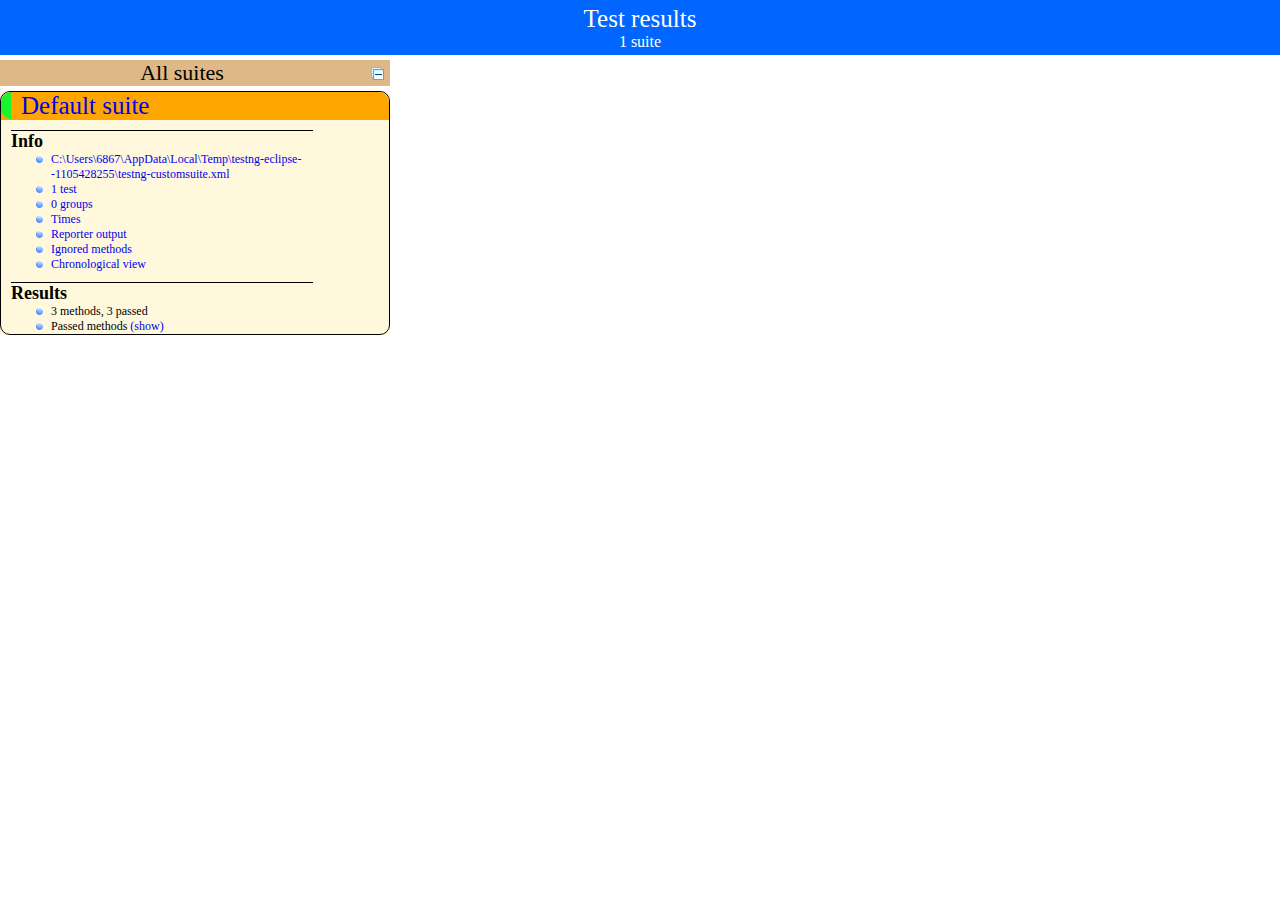
==== test-output/index.html @ 7e0bfd2e "First commit code" ====
<!DOCTYPE html>

<html>
  <head>
  <meta charset='utf-8'>
  <title>TestNG reports</title>

    <link type="text/css" href="testng-reports.css" rel="stylesheet" />
    <script type="text/javascript" src="jquery-1.7.1.min.js"></script>
    <script type="text/javascript" src="testng-reports.js"></script>
    <script type="text/javascript" src="https://www.google.com/jsapi"></script>
    <script type='text/javascript'>
      google.load('visualization', '1', {packages:['table']});
      google.setOnLoadCallback(drawTable);
      var suiteTableInitFunctions = new Array();
      var suiteTableData = new Array();
    </script>
    <!--
      <script type="text/javascript" src="jquery-ui/js/jquery-ui-1.8.16.custom.min.js"></script>
     -->
  </head>

  <body>
    <div class="top-banner-root">
      <span class="top-banner-title-font">Test results</span>
      <br/>
      <span class="top-banner-font-1">1 suite</span>
    </div> <!-- top-banner-root -->
    <div class="navigator-root">
      <div class="navigator-suite-header">
        <span>All suites</span>
        <a href="#" title="Collapse/expand all the suites" class="collapse-all-link">
          <img src="collapseall.gif" class="collapse-all-icon">
          </img> <!-- collapse-all-icon -->
        </a> <!-- collapse-all-link -->
      </div> <!-- navigator-suite-header -->
      <div class="suite">
        <div class="rounded-window">
          <div class="suite-header light-rounded-window-top">
            <a href="#" panel-name="suite-Default_suite" class="navigator-link">
              <span class="suite-name border-passed">Default suite</span>
            </a> <!-- navigator-link -->
          </div> <!-- suite-header light-rounded-window-top -->
          <div class="navigator-suite-content">
            <div class="suite-section-title">
              <span>Info</span>
            </div> <!-- suite-section-title -->
            <div class="suite-section-content">
              <ul>
                <li>
                  <a href="#" panel-name="test-xml-Default_suite" class="navigator-link ">
                    <span>C:\Users\6867\AppData\Local\Temp\testng-eclipse--1105428255\testng-customsuite.xml</span>
                  </a> <!-- navigator-link  -->
                </li>
                <li>
                  <a href="#" panel-name="testlist-Default_suite" class="navigator-link ">
                    <span class="test-stats">1 test</span>
                  </a> <!-- navigator-link  -->
                </li>
                <li>
                  <a href="#" panel-name="group-Default_suite" class="navigator-link ">
                    <span>0 groups</span>
                  </a> <!-- navigator-link  -->
                </li>
                <li>
                  <a href="#" panel-name="times-Default_suite" class="navigator-link ">
                    <span>Times</span>
                  </a> <!-- navigator-link  -->
                </li>
                <li>
                  <a href="#" panel-name="reporter-Default_suite" class="navigator-link ">
                    <span>Reporter output</span>
                  </a> <!-- navigator-link  -->
                </li>
                <li>
                  <a href="#" panel-name="ignored-methods-Default_suite" class="navigator-link ">
                    <span>Ignored methods</span>
                  </a> <!-- navigator-link  -->
                </li>
                <li>
                  <a href="#" panel-name="chronological-Default_suite" class="navigator-link ">
                    <span>Chronological view</span>
                  </a> <!-- navigator-link  -->
                </li>
              </ul>
            </div> <!-- suite-section-content -->
            <div class="result-section">
              <div class="suite-section-title">
                <span>Results</span>
              </div> <!-- suite-section-title -->
              <div class="suite-section-content">
                <ul>
                  <li>
                    <span class="method-stats">3 methods,   3 passed</span>
                  </li>
                  <li>
                    <span class="method-list-title passed">Passed methods</span>
                    <span class="show-or-hide-methods passed">
                      <a href="#" panel-name="suite-Default_suite" class="hide-methods passed suite-Default_suite"> (hide)</a> <!-- hide-methods passed suite-Default_suite -->
                      <a href="#" panel-name="suite-Default_suite" class="show-methods passed suite-Default_suite"> (show)</a> <!-- show-methods passed suite-Default_suite -->
                    </span>
                    <div class="method-list-content passed suite-Default_suite">
                      <span>
                        <img src="passed.png" width="3%"/>
                        <a href="#" panel-name="suite-Default_suite" title="com.qa.tests.LoginTest" class="method navigator-link" hash-for-method="initializeDriver">initializeDriver</a> <!-- method navigator-link -->
                      </span>
                      <br/>
                      <span>
                        <img src="passed.png" width="3%"/>
                        <a href="#" panel-name="suite-Default_suite" title="com.qa.tests.LoginTest" class="method navigator-link" hash-for-method="initializeDriver1">initializeDriver1</a> <!-- method navigator-link -->
                      </span>
                      <br/>
                      <span>
                        <img src="passed.png" width="3%"/>
                        <a href="#" panel-name="suite-Default_suite" title="com.qa.tests.LoginTest" class="method navigator-link" hash-for-method="initializeDriver2">initializeDriver2</a> <!-- method navigator-link -->
                      </span>
                      <br/>
                    </div> <!-- method-list-content passed suite-Default_suite -->
                  </li>
                </ul>
              </div> <!-- suite-section-content -->
            </div> <!-- result-section -->
          </div> <!-- navigator-suite-content -->
        </div> <!-- rounded-window -->
      </div> <!-- suite -->
    </div> <!-- navigator-root -->
    <div class="wrapper">
      <div class="main-panel-root">
        <div panel-name="suite-Default_suite" class="panel Default_suite">
          <div class="suite-Default_suite-class-passed">
            <div class="main-panel-header rounded-window-top">
              <img src="passed.png"/>
              <span class="class-name">com.qa.tests.LoginTest</span>
            </div> <!-- main-panel-header rounded-window-top -->
            <div class="main-panel-content rounded-window-bottom">
              <div class="method">
                <div class="method-content">
                  <a name="initializeDriver">
                  </a> <!-- initializeDriver -->
                  <span class="method-name">initializeDriver</span>
                </div> <!-- method-content -->
              </div> <!-- method -->
              <div class="method">
                <div class="method-content">
                  <a name="initializeDriver1">
                  </a> <!-- initializeDriver1 -->
                  <span class="method-name">initializeDriver1</span>
                </div> <!-- method-content -->
              </div> <!-- method -->
              <div class="method">
                <div class="method-content">
                  <a name="initializeDriver2">
                  </a> <!-- initializeDriver2 -->
                  <span class="method-name">initializeDriver2</span>
                </div> <!-- method-content -->
              </div> <!-- method -->
            </div> <!-- main-panel-content rounded-window-bottom -->
          </div> <!-- suite-Default_suite-class-passed -->
        </div> <!-- panel Default_suite -->
        <div panel-name="test-xml-Default_suite" class="panel">
          <div class="main-panel-header rounded-window-top">
            <span class="header-content">C:\Users\6867\AppData\Local\Temp\testng-eclipse--1105428255\testng-customsuite.xml</span>
          </div> <!-- main-panel-header rounded-window-top -->
          <div class="main-panel-content rounded-window-bottom">
            <pre>
&lt;?xml version=&quot;1.0&quot; encoding=&quot;UTF-8&quot;?&gt;
&lt;!DOCTYPE suite SYSTEM &quot;https://testng.org/testng-1.0.dtd&quot;&gt;
&lt;suite name=&quot;Default suite&quot; guice-stage=&quot;DEVELOPMENT&quot;&gt;
  &lt;test thread-count=&quot;5&quot; name=&quot;Default test&quot; verbose=&quot;2&quot;&gt;
    &lt;classes&gt;
      &lt;class name=&quot;com.qa.tests.LoginTest&quot;/&gt;
    &lt;/classes&gt;
  &lt;/test&gt; &lt;!-- Default test --&gt;
&lt;/suite&gt; &lt;!-- Default suite --&gt;
            </pre>
          </div> <!-- main-panel-content rounded-window-bottom -->
        </div> <!-- panel -->
        <div panel-name="testlist-Default_suite" class="panel">
          <div class="main-panel-header rounded-window-top">
            <span class="header-content">Tests for Default suite</span>
          </div> <!-- main-panel-header rounded-window-top -->
          <div class="main-panel-content rounded-window-bottom">
            <ul>
              <li>
                <span class="test-name">Default test (1 class)</span>
              </li>
            </ul>
          </div> <!-- main-panel-content rounded-window-bottom -->
        </div> <!-- panel -->
        <div panel-name="group-Default_suite" class="panel">
          <div class="main-panel-header rounded-window-top">
            <span class="header-content">Groups for Default suite</span>
          </div> <!-- main-panel-header rounded-window-top -->
          <div class="main-panel-content rounded-window-bottom">
          </div> <!-- main-panel-content rounded-window-bottom -->
        </div> <!-- panel -->
        <div panel-name="times-Default_suite" class="panel">
          <div class="main-panel-header rounded-window-top">
            <span class="header-content">Times for Default suite</span>
          </div> <!-- main-panel-header rounded-window-top -->
          <div class="main-panel-content rounded-window-bottom">
            <div class="times-div">
              <script type="text/javascript">
suiteTableInitFunctions.push('tableData_Default_suite');
function tableData_Default_suite() {
var data = new google.visualization.DataTable();
data.addColumn('number', 'Number');
data.addColumn('string', 'Method');
data.addColumn('string', 'Class');
data.addColumn('number', 'Time (ms)');
data.addRows(3);
data.setCell(0, 0, 0)
data.setCell(0, 1, 'initializeDriver')
data.setCell(0, 2, 'com.qa.tests.LoginTest')
data.setCell(0, 3, 22);
data.setCell(1, 0, 1)
data.setCell(1, 1, 'initializeDriver2')
data.setCell(1, 2, 'com.qa.tests.LoginTest')
data.setCell(1, 3, 7);
data.setCell(2, 0, 2)
data.setCell(2, 1, 'initializeDriver1')
data.setCell(2, 2, 'com.qa.tests.LoginTest')
data.setCell(2, 3, 3);
window.suiteTableData['Default_suite']= { tableData: data, tableDiv: 'times-div-Default_suite'}
return data;
}
              </script>
              <span class="suite-total-time">Total running time: 32 ms</span>
              <div id="times-div-Default_suite">
              </div> <!-- times-div-Default_suite -->
            </div> <!-- times-div -->
          </div> <!-- main-panel-content rounded-window-bottom -->
        </div> <!-- panel -->
        <div panel-name="reporter-Default_suite" class="panel">
          <div class="main-panel-header rounded-window-top">
            <span class="header-content">Reporter output for Default suite</span>
          </div> <!-- main-panel-header rounded-window-top -->
          <div class="main-panel-content rounded-window-bottom">
          </div> <!-- main-panel-content rounded-window-bottom -->
        </div> <!-- panel -->
        <div panel-name="ignored-methods-Default_suite" class="panel">
          <div class="main-panel-header rounded-window-top">
            <span class="header-content">0 ignored methods</span>
          </div> <!-- main-panel-header rounded-window-top -->
          <div class="main-panel-content rounded-window-bottom">
          </div> <!-- main-panel-content rounded-window-bottom -->
        </div> <!-- panel -->
        <div panel-name="chronological-Default_suite" class="panel">
          <div class="main-panel-header rounded-window-top">
            <span class="header-content">Methods in chronological order</span>
          </div> <!-- main-panel-header rounded-window-top -->
          <div class="main-panel-content rounded-window-bottom">
            <div class="chronological-class">
              <div class="chronological-class-name">com.qa.tests.LoginTest</div> <!-- chronological-class-name -->
              <div class="test-method">
                <span class="method-name">initializeDriver</span>
                <span class="method-start">0 ms</span>
              </div> <!-- test-method -->
              <div class="test-method">
                <span class="method-name">initializeDriver1</span>
                <span class="method-start">26 ms</span>
              </div> <!-- test-method -->
              <div class="test-method">
                <span class="method-name">initializeDriver2</span>
                <span class="method-start">37 ms</span>
              </div> <!-- test-method -->
          </div> <!-- main-panel-content rounded-window-bottom -->
        </div> <!-- panel -->
      </div> <!-- main-panel-root -->
    </div> <!-- wrapper -->
  </body>
</html>
---- test-output/testng-reports.css ----
body {
    margin: 0 0 5px 5px;
}

ul {
    margin: 0;
}

li {
    list-style-type: none;
}

a {
    text-decoration: none;
}

a:hover {
    text-decoration: underline;
}

.navigator-selected {
    background: #ffa500;
}

.wrapper {
    position: absolute;
    top: 60px;
    bottom: 0;
    left: 400px;
    right: 0;
    overflow: auto;
}

.navigator-root {
    position: absolute;
    top: 60px;
    bottom: 0;
    left: 0;
    width: 400px;
    overflow-y: auto;
}

.suite {
    margin: 0 10px 10px 0;
    background-color: #fff8dc;
}

.suite-name {
    padding-left: 10px;
    font-size: 25px;
    font-family: Times, sans-serif;
}

.main-panel-header {
    padding: 5px;
    background-color: #9FB4D9; /*afeeee*/;
    font-family: monospace;
    font-size: 18px;
}

.main-panel-content {
    padding: 5px;
    margin-bottom: 10px;
    background-color: #DEE8FC; /*d0ffff*/;
}

.rounded-window {
    border-radius: 10px;
    border-style: solid;
    border-width: 1px;
}

.rounded-window-top {
    border-top-right-radius: 10px 10px;
    border-top-left-radius: 10px 10px;
    border-style: solid;
    border-width: 1px;
    overflow: auto;
}

.light-rounded-window-top {
    border-top-right-radius: 10px 10px;
    border-top-left-radius: 10px 10px;
}

.rounded-window-bottom {
    border-style: solid;
    border-width: 0 1px 1px 1px;
    border-bottom-right-radius: 10px 10px;
    border-bottom-left-radius: 10px 10px;
    overflow: auto;
}

.method-name {
    font-size: 12px;
    font-family: monospace;
}

.method-content {
    border-style: solid;
    border-width: 0 0 1px 0;
    margin-bottom: 10px;
    padding-bottom: 5px;
    width: 80%;
}

.parameters {
    font-size: 14px;
    font-family: monospace;
}

.stack-trace {
    white-space: pre;
    font-family: monospace;
    font-size: 12px;
    font-weight: bold;
    margin-top: 0;
    margin-left: 20px;
}

.testng-xml {
    font-family: monospace;
}

.method-list-content {
    margin-left: 10px;
}

.navigator-suite-content {
    margin-left: 10px;
    font: 12px 'Lucida Grande';
}

.suite-section-title {
    margin-top: 10px;
    width: 80%;
    border-style: solid;
    border-width: 1px 0 0 0;
    font-family: Times, sans-serif;
    font-size: 18px;
    font-weight: bold;
}

.suite-section-content {
    list-style-image: url(bullet_point.png);
}

.top-banner-root {
    position: absolute;
    top: 0;
    height: 45px;
    left: 0;
    right: 0;
    padding: 5px;
    margin: 0 0 5px 0;
    background-color: #0066ff;
    font-family: Times, sans-serif;
    color: #fff;
    text-align: center;
}

.top-banner-title-font {
    font-size: 25px;
}

.test-name {
    font-family: 'Lucida Grande', sans-serif;
    font-size: 16px;
}

.suite-icon {
    padding: 5px;
    float: right;
    height: 20px;
}

.test-group {
    font: 20px 'Lucida Grande';
    margin: 5px 5px 10px 5px;
    border-width: 0 0 1px 0;
    border-style: solid;
    padding: 5px;
}

.test-group-name {
    font-weight: bold;
}

.method-in-group {
    font-size: 16px;
    margin-left: 80px;
}

table.google-visualization-table-table {
    width: 100%;
}

.reporter-method-name {
    font-size: 14px;
    font-family: monospace;
}

.reporter-method-output-div {
    padding: 5px;
    margin: 0 0 5px 20px;
    font-size: 12px;
    font-family: monospace;
    border-width: 0 0 0 1px;
    border-style: solid;
}

.ignored-class-div {
    font-size: 14px;
    font-family: monospace;
}

.ignored-methods-div {
    padding: 5px;
    margin: 0 0 5px 20px;
    font-size: 12px;
    font-family: monospace;
    border-width: 0 0 0 1px;
    border-style: solid;
}

.border-failed {
    border-top-left-radius: 10px 10px;
    border-bottom-left-radius: 10px 10px;
    border-style: solid;
    border-width: 0 0 0 10px;
    border-color: #f00;
}

.border-skipped {
    border-top-left-radius: 10px 10px;
    border-bottom-left-radius: 10px 10px;
    border-style: solid;
    border-width: 0 0 0 10px;
    border-color: #edc600;
}

.border-passed {
    border-top-left-radius: 10px 10px;
    border-bottom-left-radius: 10px 10px;
    border-style: solid;
    border-width: 0 0 0 10px;
    border-color: #19f52d;
}

.times-div {
    text-align: center;
    padding: 5px;
}

.suite-total-time {
    font: 16px 'Lucida Grande';
}

.configuration-suite {
    margin-left: 20px;
}

.configuration-test {
    margin-left: 40px;
}

.configuration-class {
    margin-left: 60px;
}

.configuration-method {
    margin-left: 80px;
}

.test-method {
    margin-left: 100px;
}

.chronological-class {
    background-color: skyblue;
    border-style: solid;
    border-width: 0 0 1px 1px;
}

.method-start {
    float: right;
}

.chronological-class-name {
    padding: 0 0 0 5px;
    color: #008;
}

.after, .before, .test-method {
    font-family: monospace;
    font-size: 14px;
}

.navigator-suite-header {
    font-size: 22px;
    margin: 0 10px 5px 0;
    background-color: #deb887;
    text-align: center;
}

.collapse-all-icon {
    padding: 5px;
    float: right;
}
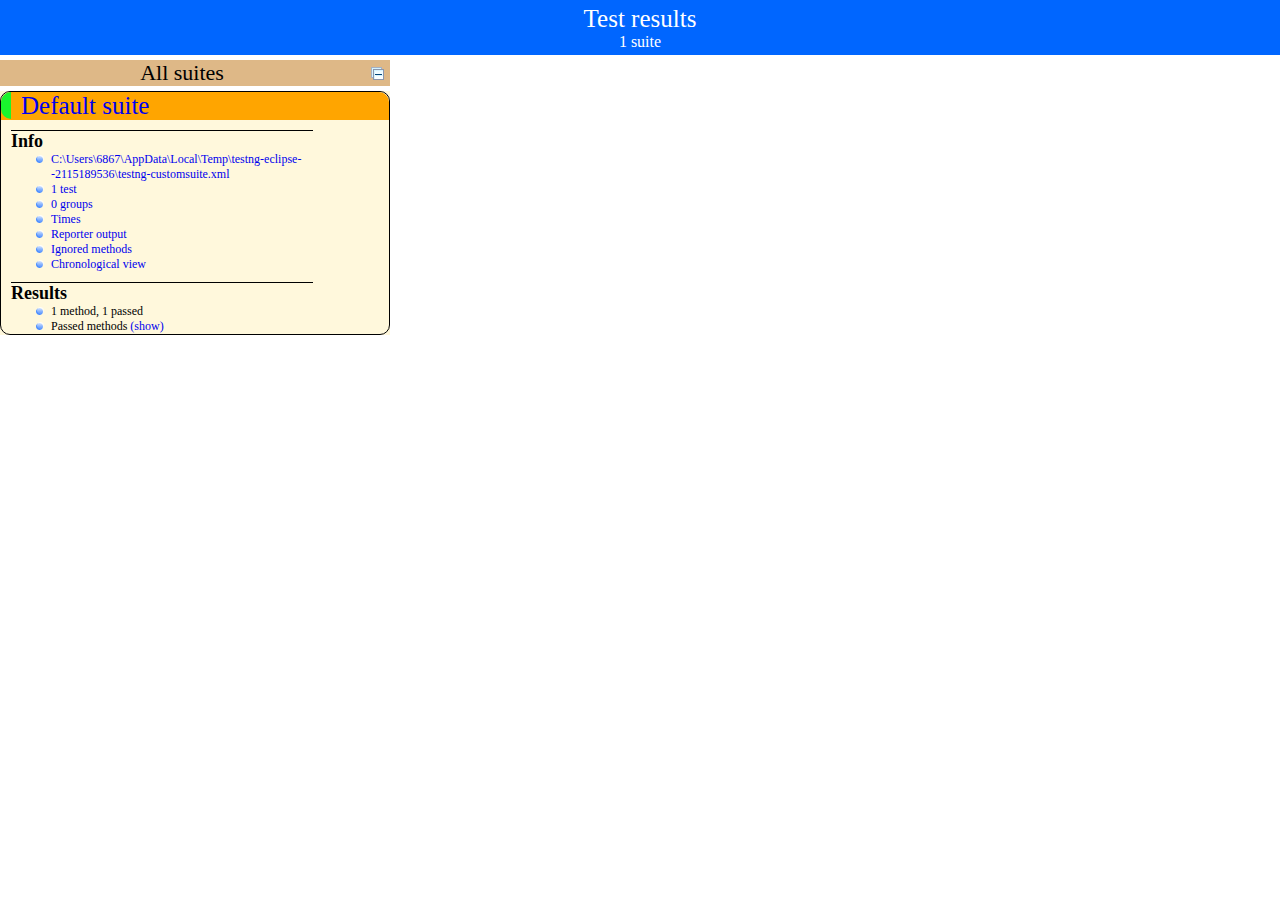
==== commit 4d53e74a: "added static import and optional argument" ====
--- a/test-output/index.html
+++ b/test-output/index.html
@@ -49,7 +49,7 @@
               <ul>
                 <li>
                   <a href="#" panel-name="test-xml-Default_suite" class="navigator-link ">
-                    <span>C:\Users\6867\AppData\Local\Temp\testng-eclipse--1105428255\testng-customsuite.xml</span>
+                    <span>C:\Users\6867\AppData\Local\Temp\testng-eclipse--2115189536\testng-customsuite.xml</span>
                   </a> <!-- navigator-link  -->
                 </li>
                 <li>
@@ -91,7 +91,7 @@
               <div class="suite-section-content">
                 <ul>
                   <li>
-                    <span class="method-stats">3 methods,   3 passed</span>
+                    <span class="method-stats">1 method,   1 passed</span>
                   </li>
                   <li>
                     <span class="method-list-title passed">Passed methods</span>
@@ -102,17 +102,7 @@
                     <div class="method-list-content passed suite-Default_suite">
                       <span>
                         <img src="passed.png" width="3%"/>
-                        <a href="#" panel-name="suite-Default_suite" title="com.qa.tests.LoginTest" class="method navigator-link" hash-for-method="initializeDriver">initializeDriver</a> <!-- method navigator-link -->
-                      </span>
-                      <br/>
-                      <span>
-                        <img src="passed.png" width="3%"/>
-                        <a href="#" panel-name="suite-Default_suite" title="com.qa.tests.LoginTest" class="method navigator-link" hash-for-method="initializeDriver1">initializeDriver1</a> <!-- method navigator-link -->
-                      </span>
-                      <br/>
-                      <span>
-                        <img src="passed.png" width="3%"/>
-                        <a href="#" panel-name="suite-Default_suite" title="com.qa.tests.LoginTest" class="method navigator-link" hash-for-method="initializeDriver2">initializeDriver2</a> <!-- method navigator-link -->
+                        <a href="#" panel-name="suite-Default_suite" title="com.qa.tests.WebDriverTest" class="method navigator-link" hash-for-method="wdTest">wdTest</a> <!-- method navigator-link -->
                       </span>
                       <br/>
                     </div> <!-- method-list-content passed suite-Default_suite -->
@@ -130,28 +120,14 @@
           <div class="suite-Default_suite-class-passed">
             <div class="main-panel-header rounded-window-top">
               <img src="passed.png"/>
-              <span class="class-name">com.qa.tests.LoginTest</span>
+              <span class="class-name">com.qa.tests.WebDriverTest</span>
             </div> <!-- main-panel-header rounded-window-top -->
             <div class="main-panel-content rounded-window-bottom">
               <div class="method">
                 <div class="method-content">
-                  <a name="initializeDriver">
-                  </a> <!-- initializeDriver -->
-                  <span class="method-name">initializeDriver</span>
-                </div> <!-- method-content -->
-              </div> <!-- method -->
-              <div class="method">
-                <div class="method-content">
-                  <a name="initializeDriver1">
-                  </a> <!-- initializeDriver1 -->
-                  <span class="method-name">initializeDriver1</span>
-                </div> <!-- method-content -->
-              </div> <!-- method -->
-              <div class="method">
-                <div class="method-content">
-                  <a name="initializeDriver2">
-                  </a> <!-- initializeDriver2 -->
-                  <span class="method-name">initializeDriver2</span>
+                  <a name="wdTest">
+                  </a> <!-- wdTest -->
+                  <span class="method-name">wdTest</span>
                 </div> <!-- method-content -->
               </div> <!-- method -->
             </div> <!-- main-panel-content rounded-window-bottom -->
@@ -159,7 +135,7 @@
         </div> <!-- panel Default_suite -->
         <div panel-name="test-xml-Default_suite" class="panel">
           <div class="main-panel-header rounded-window-top">
-            <span class="header-content">C:\Users\6867\AppData\Local\Temp\testng-eclipse--1105428255\testng-customsuite.xml</span>
+            <span class="header-content">C:\Users\6867\AppData\Local\Temp\testng-eclipse--2115189536\testng-customsuite.xml</span>
           </div> <!-- main-panel-header rounded-window-top -->
           <div class="main-panel-content rounded-window-bottom">
             <pre>
@@ -168,7 +144,7 @@
 &lt;suite name=&quot;Default suite&quot; guice-stage=&quot;DEVELOPMENT&quot;&gt;
   &lt;test thread-count=&quot;5&quot; name=&quot;Default test&quot; verbose=&quot;2&quot;&gt;
     &lt;classes&gt;
-      &lt;class name=&quot;com.qa.tests.LoginTest&quot;/&gt;
+      &lt;class name=&quot;com.qa.tests.WebDriverTest&quot;/&gt;
     &lt;/classes&gt;
   &lt;/test&gt; &lt;!-- Default test --&gt;
 &lt;/suite&gt; &lt;!-- Default suite --&gt;
@@ -208,24 +184,16 @@
 data.addColumn('string', 'Method');
 data.addColumn('string', 'Class');
 data.addColumn('number', 'Time (ms)');
-data.addRows(3);
+data.addRows(1);
 data.setCell(0, 0, 0)
-data.setCell(0, 1, 'initializeDriver')
-data.setCell(0, 2, 'com.qa.tests.LoginTest')
-data.setCell(0, 3, 22);
-data.setCell(1, 0, 1)
-data.setCell(1, 1, 'initializeDriver2')
-data.setCell(1, 2, 'com.qa.tests.LoginTest')
-data.setCell(1, 3, 7);
-data.setCell(2, 0, 2)
-data.setCell(2, 1, 'initializeDriver1')
-data.setCell(2, 2, 'com.qa.tests.LoginTest')
-data.setCell(2, 3, 3);
+data.setCell(0, 1, 'wdTest')
+data.setCell(0, 2, 'com.qa.tests.WebDriverTest')
+data.setCell(0, 3, 16162);
 window.suiteTableData['Default_suite']= { tableData: data, tableDiv: 'times-div-Default_suite'}
 return data;
 }
               </script>
-              <span class="suite-total-time">Total running time: 32 ms</span>
+              <span class="suite-total-time">Total running time: 16 seconds</span>
               <div id="times-div-Default_suite">
               </div> <!-- times-div-Default_suite -->
             </div> <!-- times-div -->
@@ -251,19 +219,15 @@
           </div> <!-- main-panel-header rounded-window-top -->
           <div class="main-panel-content rounded-window-bottom">
             <div class="chronological-class">
-              <div class="chronological-class-name">com.qa.tests.LoginTest</div> <!-- chronological-class-name -->
+              <div class="chronological-class-name">com.qa.tests.WebDriverTest</div> <!-- chronological-class-name -->
               <div class="test-method">
-                <span class="method-name">initializeDriver</span>
+                <span class="method-name">wdTest</span>
                 <span class="method-start">0 ms</span>
               </div> <!-- test-method -->
-              <div class="test-method">
-                <span class="method-name">initializeDriver1</span>
-                <span class="method-start">26 ms</span>
-              </div> <!-- test-method -->
-              <div class="test-method">
-                <span class="method-name">initializeDriver2</span>
-                <span class="method-start">37 ms</span>
-              </div> <!-- test-method -->
+              <div class="configuration-method after">
+                <span class="method-name">tearDown</span>
+                <span class="method-start">16169 ms</span>
+              </div> <!-- configuration-method after -->
           </div> <!-- main-panel-content rounded-window-bottom -->
         </div> <!-- panel -->
       </div> <!-- main-panel-root -->
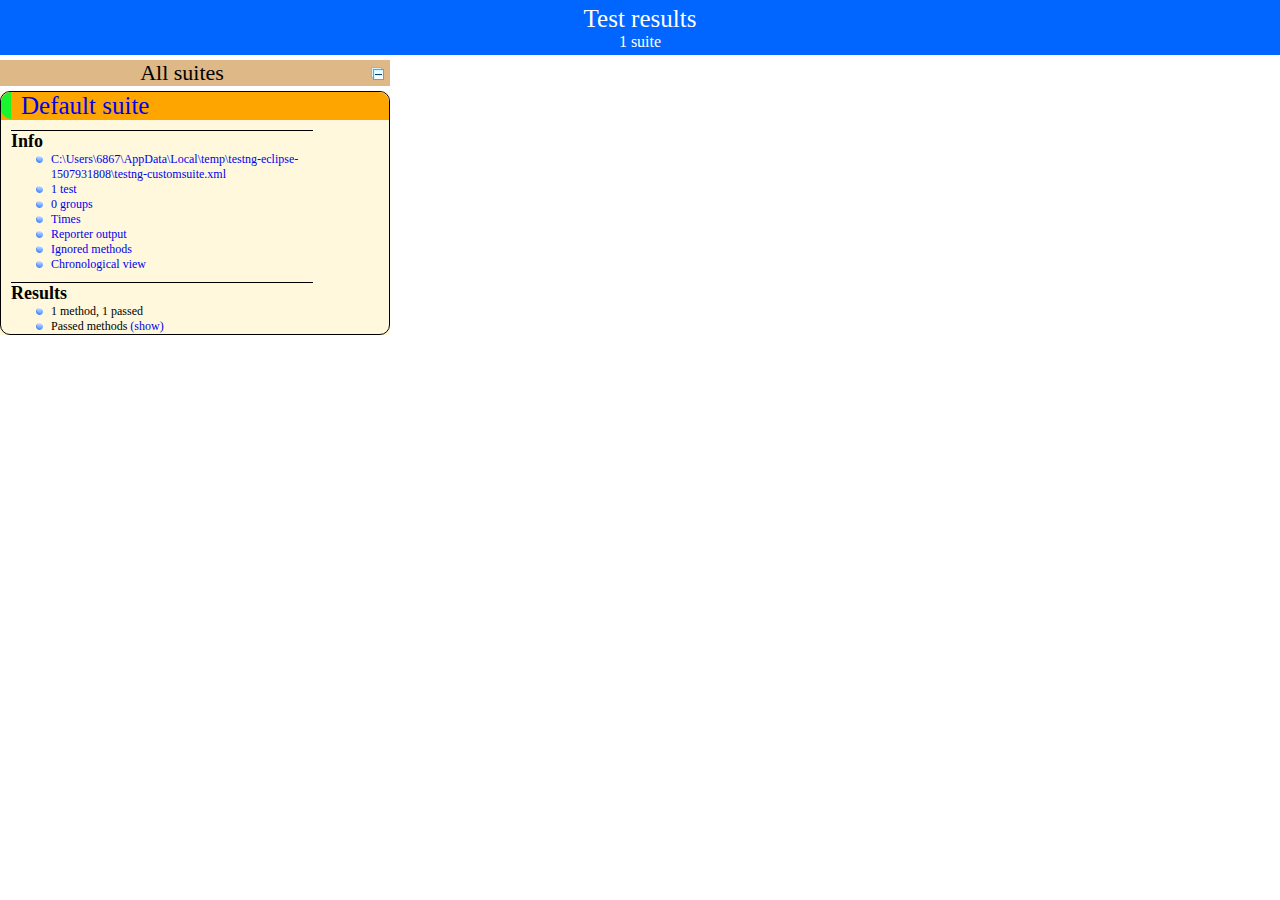
==== commit 3d453953: "new programs added" ====
--- a/test-output/index.html
+++ b/test-output/index.html
@@ -49,7 +49,7 @@
               <ul>
                 <li>
                   <a href="#" panel-name="test-xml-Default_suite" class="navigator-link ">
-                    <span>C:\Users\6867\AppData\Local\Temp\testng-eclipse--2115189536\testng-customsuite.xml</span>
+                    <span>C:\Users\6867\AppData\Local\temp\testng-eclipse-1507931808\testng-customsuite.xml</span>
                   </a> <!-- navigator-link  -->
                 </li>
                 <li>
@@ -102,7 +102,7 @@
                     <div class="method-list-content passed suite-Default_suite">
                       <span>
                         <img src="passed.png" width="3%"/>
-                        <a href="#" panel-name="suite-Default_suite" title="com.qa.tests.WebDriverTest" class="method navigator-link" hash-for-method="wdTest">wdTest</a> <!-- method navigator-link -->
+                        <a href="#" panel-name="suite-Default_suite" title="com.qa.random.PrintMissingValues" class="method navigator-link" hash-for-method="missingValues">missingValues</a> <!-- method navigator-link -->
                       </span>
                       <br/>
                     </div> <!-- method-list-content passed suite-Default_suite -->
@@ -120,14 +120,14 @@
           <div class="suite-Default_suite-class-passed">
             <div class="main-panel-header rounded-window-top">
               <img src="passed.png"/>
-              <span class="class-name">com.qa.tests.WebDriverTest</span>
+              <span class="class-name">com.qa.random.PrintMissingValues</span>
             </div> <!-- main-panel-header rounded-window-top -->
             <div class="main-panel-content rounded-window-bottom">
               <div class="method">
                 <div class="method-content">
-                  <a name="wdTest">
-                  </a> <!-- wdTest -->
-                  <span class="method-name">wdTest</span>
+                  <a name="missingValues">
+                  </a> <!-- missingValues -->
+                  <span class="method-name">missingValues</span>
                 </div> <!-- method-content -->
               </div> <!-- method -->
             </div> <!-- main-panel-content rounded-window-bottom -->
@@ -135,7 +135,7 @@
         </div> <!-- panel Default_suite -->
         <div panel-name="test-xml-Default_suite" class="panel">
           <div class="main-panel-header rounded-window-top">
-            <span class="header-content">C:\Users\6867\AppData\Local\Temp\testng-eclipse--2115189536\testng-customsuite.xml</span>
+            <span class="header-content">C:\Users\6867\AppData\Local\temp\testng-eclipse-1507931808\testng-customsuite.xml</span>
           </div> <!-- main-panel-header rounded-window-top -->
           <div class="main-panel-content rounded-window-bottom">
             <pre>
@@ -144,7 +144,7 @@
 &lt;suite name=&quot;Default suite&quot; guice-stage=&quot;DEVELOPMENT&quot;&gt;
   &lt;test thread-count=&quot;5&quot; name=&quot;Default test&quot; verbose=&quot;2&quot;&gt;
     &lt;classes&gt;
-      &lt;class name=&quot;com.qa.tests.WebDriverTest&quot;/&gt;
+      &lt;class name=&quot;com.qa.random.PrintMissingValues&quot;/&gt;
     &lt;/classes&gt;
   &lt;/test&gt; &lt;!-- Default test --&gt;
 &lt;/suite&gt; &lt;!-- Default suite --&gt;
@@ -186,14 +186,14 @@
 data.addColumn('number', 'Time (ms)');
 data.addRows(1);
 data.setCell(0, 0, 0)
-data.setCell(0, 1, 'wdTest')
-data.setCell(0, 2, 'com.qa.tests.WebDriverTest')
-data.setCell(0, 3, 16162);
+data.setCell(0, 1, 'missingValues')
+data.setCell(0, 2, 'com.qa.random.PrintMissingValues')
+data.setCell(0, 3, 16);
 window.suiteTableData['Default_suite']= { tableData: data, tableDiv: 'times-div-Default_suite'}
 return data;
 }
               </script>
-              <span class="suite-total-time">Total running time: 16 seconds</span>
+              <span class="suite-total-time">Total running time: 16 ms</span>
               <div id="times-div-Default_suite">
               </div> <!-- times-div-Default_suite -->
             </div> <!-- times-div -->
@@ -219,15 +219,11 @@
           </div> <!-- main-panel-header rounded-window-top -->
           <div class="main-panel-content rounded-window-bottom">
             <div class="chronological-class">
-              <div class="chronological-class-name">com.qa.tests.WebDriverTest</div> <!-- chronological-class-name -->
+              <div class="chronological-class-name">com.qa.random.PrintMissingValues</div> <!-- chronological-class-name -->
               <div class="test-method">
-                <span class="method-name">wdTest</span>
+                <span class="method-name">missingValues</span>
                 <span class="method-start">0 ms</span>
               </div> <!-- test-method -->
-              <div class="configuration-method after">
-                <span class="method-name">tearDown</span>
-                <span class="method-start">16169 ms</span>
-              </div> <!-- configuration-method after -->
           </div> <!-- main-panel-content rounded-window-bottom -->
         </div> <!-- panel -->
       </div> <!-- main-panel-root -->
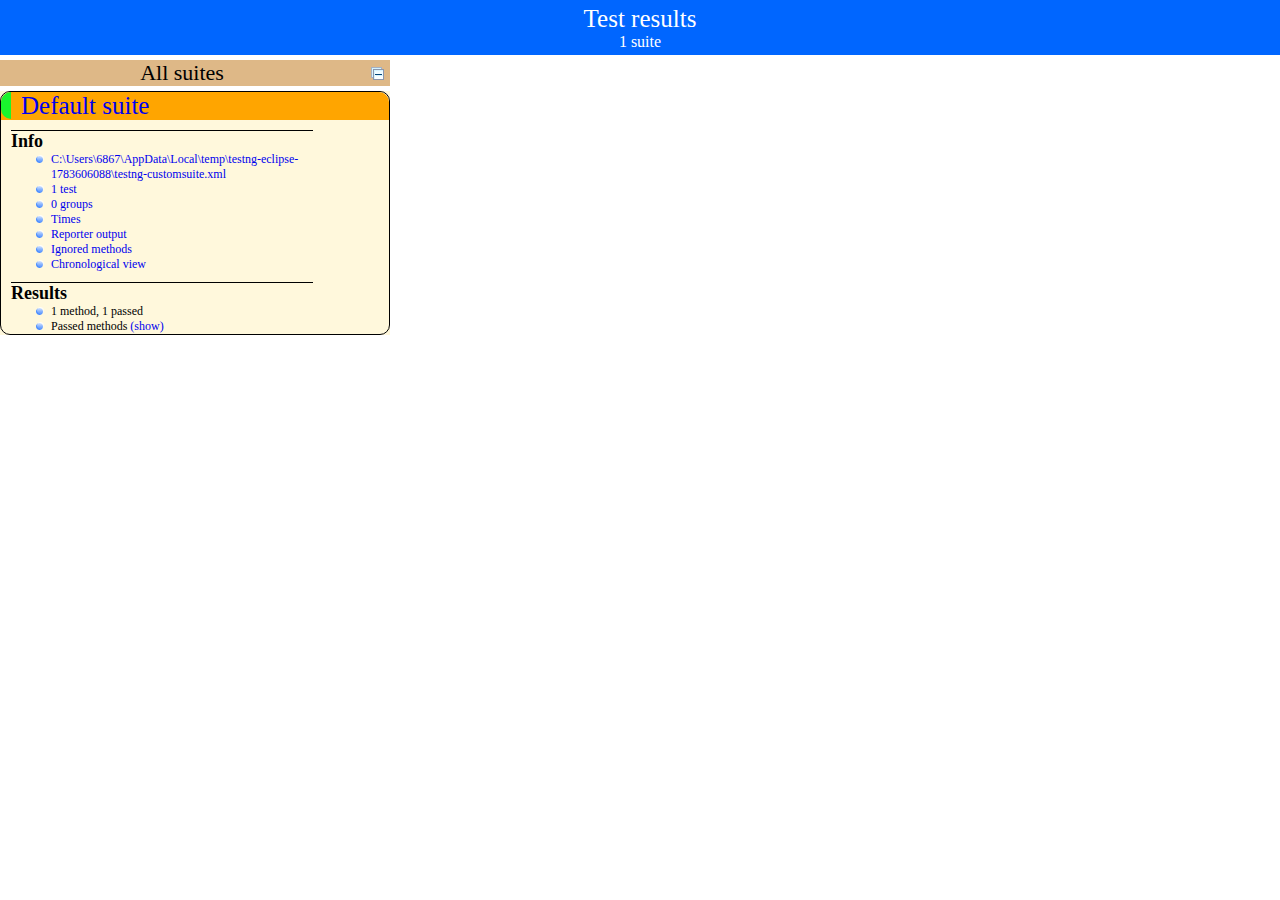
==== commit 01966a62: "added classes" ====
--- a/test-output/index.html
+++ b/test-output/index.html
@@ -49,7 +49,7 @@
               <ul>
                 <li>
                   <a href="#" panel-name="test-xml-Default_suite" class="navigator-link ">
-                    <span>C:\Users\6867\AppData\Local\temp\testng-eclipse-1507931808\testng-customsuite.xml</span>
+                    <span>C:\Users\6867\AppData\Local\temp\testng-eclipse-1783606088\testng-customsuite.xml</span>
                   </a> <!-- navigator-link  -->
                 </li>
                 <li>
@@ -102,7 +102,7 @@
                     <div class="method-list-content passed suite-Default_suite">
                       <span>
                         <img src="passed.png" width="3%"/>
-                        <a href="#" panel-name="suite-Default_suite" title="com.qa.random.PrintMissingValues" class="method navigator-link" hash-for-method="missingValues">missingValues</a> <!-- method navigator-link -->
+                        <a href="#" panel-name="suite-Default_suite" title="com.qa.random.TestNGAnnotationSequence" class="method navigator-link" hash-for-method="test">test</a> <!-- method navigator-link -->
                       </span>
                       <br/>
                     </div> <!-- method-list-content passed suite-Default_suite -->
@@ -120,14 +120,14 @@
           <div class="suite-Default_suite-class-passed">
             <div class="main-panel-header rounded-window-top">
               <img src="passed.png"/>
-              <span class="class-name">com.qa.random.PrintMissingValues</span>
+              <span class="class-name">com.qa.random.TestNGAnnotationSequence</span>
             </div> <!-- main-panel-header rounded-window-top -->
             <div class="main-panel-content rounded-window-bottom">
               <div class="method">
                 <div class="method-content">
-                  <a name="missingValues">
-                  </a> <!-- missingValues -->
-                  <span class="method-name">missingValues</span>
+                  <a name="test">
+                  </a> <!-- test -->
+                  <span class="method-name">test</span>
                 </div> <!-- method-content -->
               </div> <!-- method -->
             </div> <!-- main-panel-content rounded-window-bottom -->
@@ -135,7 +135,7 @@
         </div> <!-- panel Default_suite -->
         <div panel-name="test-xml-Default_suite" class="panel">
           <div class="main-panel-header rounded-window-top">
-            <span class="header-content">C:\Users\6867\AppData\Local\temp\testng-eclipse-1507931808\testng-customsuite.xml</span>
+            <span class="header-content">C:\Users\6867\AppData\Local\temp\testng-eclipse-1783606088\testng-customsuite.xml</span>
           </div> <!-- main-panel-header rounded-window-top -->
           <div class="main-panel-content rounded-window-bottom">
             <pre>
@@ -144,7 +144,7 @@
 &lt;suite name=&quot;Default suite&quot; guice-stage=&quot;DEVELOPMENT&quot;&gt;
   &lt;test thread-count=&quot;5&quot; name=&quot;Default test&quot; verbose=&quot;2&quot;&gt;
     &lt;classes&gt;
-      &lt;class name=&quot;com.qa.random.PrintMissingValues&quot;/&gt;
+      &lt;class name=&quot;com.qa.random.TestNGAnnotationSequence&quot;/&gt;
     &lt;/classes&gt;
   &lt;/test&gt; &lt;!-- Default test --&gt;
 &lt;/suite&gt; &lt;!-- Default suite --&gt;
@@ -186,14 +186,14 @@
 data.addColumn('number', 'Time (ms)');
 data.addRows(1);
 data.setCell(0, 0, 0)
-data.setCell(0, 1, 'missingValues')
-data.setCell(0, 2, 'com.qa.random.PrintMissingValues')
-data.setCell(0, 3, 16);
+data.setCell(0, 1, 'test')
+data.setCell(0, 2, 'com.qa.random.TestNGAnnotationSequence')
+data.setCell(0, 3, 20);
 window.suiteTableData['Default_suite']= { tableData: data, tableDiv: 'times-div-Default_suite'}
 return data;
 }
               </script>
-              <span class="suite-total-time">Total running time: 16 ms</span>
+              <span class="suite-total-time">Total running time: 20 ms</span>
               <div id="times-div-Default_suite">
               </div> <!-- times-div-Default_suite -->
             </div> <!-- times-div -->
@@ -219,11 +219,43 @@
           </div> <!-- main-panel-header rounded-window-top -->
           <div class="main-panel-content rounded-window-bottom">
             <div class="chronological-class">
-              <div class="chronological-class-name">com.qa.random.PrintMissingValues</div> <!-- chronological-class-name -->
+              <div class="chronological-class-name">com.qa.random.TestNGAnnotationSequence</div> <!-- chronological-class-name -->
+              <div class="configuration-suite before">
+                <span class="method-name">beforeSuite</span>
+                <span class="method-start">0 ms</span>
+              </div> <!-- configuration-suite before -->
+              <div class="configuration-test before">
+                <span class="method-name">beforeTest</span>
+                <span class="method-start">45 ms</span>
+              </div> <!-- configuration-test before -->
+              <div class="configuration-class before">
+                <span class="method-name">beforeClass</span>
+                <span class="method-start">66 ms</span>
+              </div> <!-- configuration-class before -->
+              <div class="configuration-method before">
+                <span class="method-name">beforeMethod</span>
+                <span class="method-start">95 ms</span>
+              </div> <!-- configuration-method before -->
               <div class="test-method">
-                <span class="method-name">missingValues</span>
-                <span class="method-start">0 ms</span>
+                <span class="method-name">test</span>
+                <span class="method-start">97 ms</span>
               </div> <!-- test-method -->
+              <div class="configuration-method after">
+                <span class="method-name">AftereMethod</span>
+                <span class="method-start">125 ms</span>
+              </div> <!-- configuration-method after -->
+              <div class="configuration-class after">
+                <span class="method-name">AftereClass</span>
+                <span class="method-start">130 ms</span>
+              </div> <!-- configuration-class after -->
+              <div class="configuration-test after">
+                <span class="method-name">AftereTest</span>
+                <span class="method-start">136 ms</span>
+              </div> <!-- configuration-test after -->
+              <div class="configuration-suite after">
+                <span class="method-name">bAftereSuite</span>
+                <span class="method-start">389 ms</span>
+              </div> <!-- configuration-suite after -->
           </div> <!-- main-panel-content rounded-window-bottom -->
         </div> <!-- panel -->
       </div> <!-- main-panel-root -->
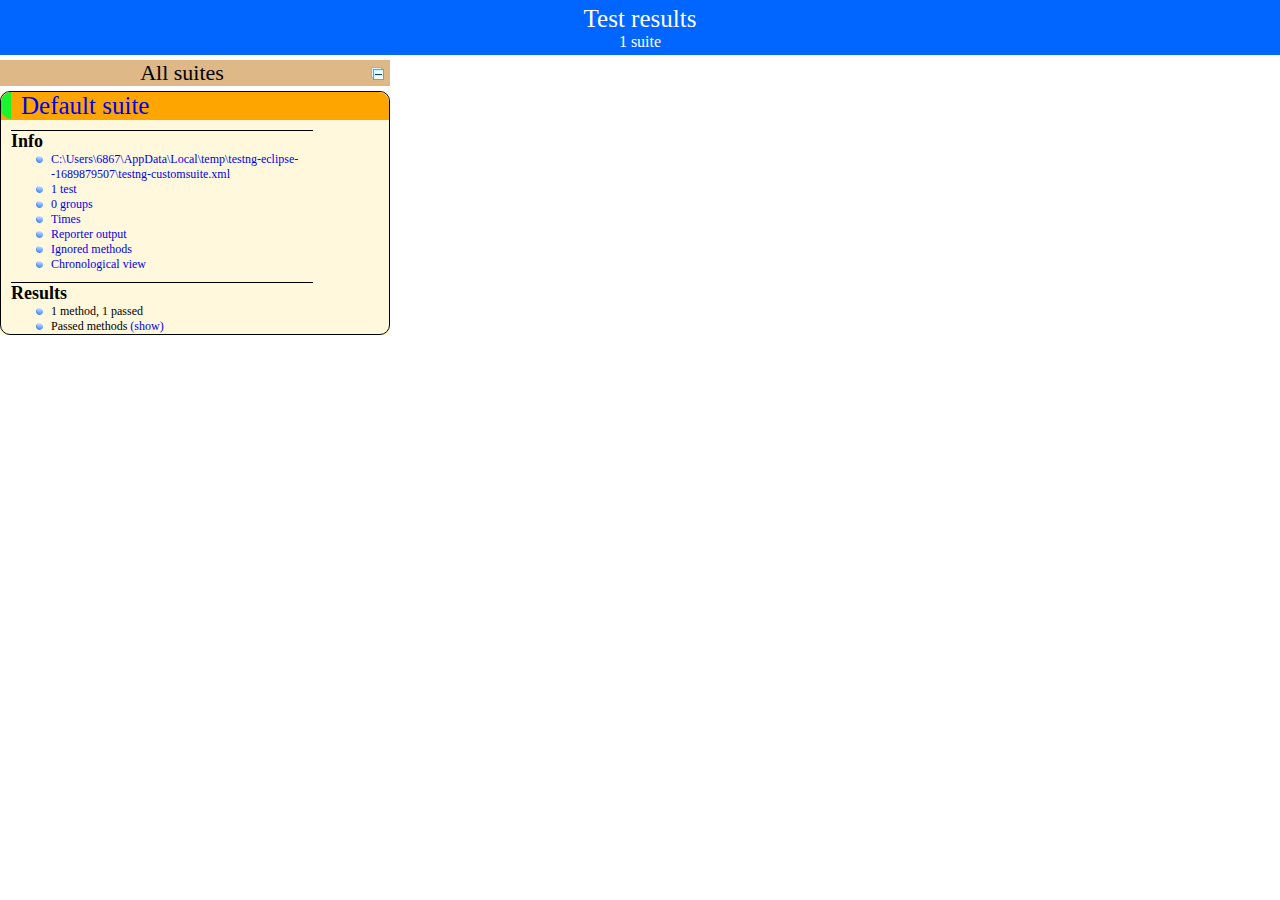
==== commit fac9289b: "added code for String manipulation and other random classes code" ====
--- a/test-output/index.html
+++ b/test-output/index.html
@@ -49,7 +49,7 @@
               <ul>
                 <li>
                   <a href="#" panel-name="test-xml-Default_suite" class="navigator-link ">
-                    <span>C:\Users\6867\AppData\Local\temp\testng-eclipse-1783606088\testng-customsuite.xml</span>
+                    <span>C:\Users\6867\AppData\Local\temp\testng-eclipse--1689879507\testng-customsuite.xml</span>
                   </a> <!-- navigator-link  -->
                 </li>
                 <li>
@@ -102,7 +102,7 @@
                     <div class="method-list-content passed suite-Default_suite">
                       <span>
                         <img src="passed.png" width="3%"/>
-                        <a href="#" panel-name="suite-Default_suite" title="com.qa.random.TestNGAnnotationSequence" class="method navigator-link" hash-for-method="test">test</a> <!-- method navigator-link -->
+                        <a href="#" panel-name="suite-Default_suite" title="com.qa.random.CheckKeysPressINSelenium" class="method navigator-link" hash-for-method="checkKeyPress">checkKeyPress</a> <!-- method navigator-link -->
                       </span>
                       <br/>
                     </div> <!-- method-list-content passed suite-Default_suite -->
@@ -120,14 +120,14 @@
           <div class="suite-Default_suite-class-passed">
             <div class="main-panel-header rounded-window-top">
               <img src="passed.png"/>
-              <span class="class-name">com.qa.random.TestNGAnnotationSequence</span>
+              <span class="class-name">com.qa.random.CheckKeysPressINSelenium</span>
             </div> <!-- main-panel-header rounded-window-top -->
             <div class="main-panel-content rounded-window-bottom">
               <div class="method">
                 <div class="method-content">
-                  <a name="test">
-                  </a> <!-- test -->
-                  <span class="method-name">test</span>
+                  <a name="checkKeyPress">
+                  </a> <!-- checkKeyPress -->
+                  <span class="method-name">checkKeyPress</span>
                 </div> <!-- method-content -->
               </div> <!-- method -->
             </div> <!-- main-panel-content rounded-window-bottom -->
@@ -135,7 +135,7 @@
         </div> <!-- panel Default_suite -->
         <div panel-name="test-xml-Default_suite" class="panel">
           <div class="main-panel-header rounded-window-top">
-            <span class="header-content">C:\Users\6867\AppData\Local\temp\testng-eclipse-1783606088\testng-customsuite.xml</span>
+            <span class="header-content">C:\Users\6867\AppData\Local\temp\testng-eclipse--1689879507\testng-customsuite.xml</span>
           </div> <!-- main-panel-header rounded-window-top -->
           <div class="main-panel-content rounded-window-bottom">
             <pre>
@@ -144,7 +144,7 @@
 &lt;suite name=&quot;Default suite&quot; guice-stage=&quot;DEVELOPMENT&quot;&gt;
   &lt;test thread-count=&quot;5&quot; name=&quot;Default test&quot; verbose=&quot;2&quot;&gt;
     &lt;classes&gt;
-      &lt;class name=&quot;com.qa.random.TestNGAnnotationSequence&quot;/&gt;
+      &lt;class name=&quot;com.qa.random.CheckKeysPressINSelenium&quot;/&gt;
     &lt;/classes&gt;
   &lt;/test&gt; &lt;!-- Default test --&gt;
 &lt;/suite&gt; &lt;!-- Default suite --&gt;
@@ -186,14 +186,14 @@
 data.addColumn('number', 'Time (ms)');
 data.addRows(1);
 data.setCell(0, 0, 0)
-data.setCell(0, 1, 'test')
-data.setCell(0, 2, 'com.qa.random.TestNGAnnotationSequence')
-data.setCell(0, 3, 20);
+data.setCell(0, 1, 'checkKeyPress')
+data.setCell(0, 2, 'com.qa.random.CheckKeysPressINSelenium')
+data.setCell(0, 3, 106571);
 window.suiteTableData['Default_suite']= { tableData: data, tableDiv: 'times-div-Default_suite'}
 return data;
 }
               </script>
-              <span class="suite-total-time">Total running time: 20 ms</span>
+              <span class="suite-total-time">Total running time: 1 minutes</span>
               <div id="times-div-Default_suite">
               </div> <!-- times-div-Default_suite -->
             </div> <!-- times-div -->
@@ -219,43 +219,11 @@
           </div> <!-- main-panel-header rounded-window-top -->
           <div class="main-panel-content rounded-window-bottom">
             <div class="chronological-class">
-              <div class="chronological-class-name">com.qa.random.TestNGAnnotationSequence</div> <!-- chronological-class-name -->
-              <div class="configuration-suite before">
-                <span class="method-name">beforeSuite</span>
+              <div class="chronological-class-name">com.qa.random.CheckKeysPressINSelenium</div> <!-- chronological-class-name -->
+              <div class="test-method">
+                <span class="method-name">checkKeyPress</span>
                 <span class="method-start">0 ms</span>
-              </div> <!-- configuration-suite before -->
-              <div class="configuration-test before">
-                <span class="method-name">beforeTest</span>
-                <span class="method-start">45 ms</span>
-              </div> <!-- configuration-test before -->
-              <div class="configuration-class before">
-                <span class="method-name">beforeClass</span>
-                <span class="method-start">66 ms</span>
-              </div> <!-- configuration-class before -->
-              <div class="configuration-method before">
-                <span class="method-name">beforeMethod</span>
-                <span class="method-start">95 ms</span>
-              </div> <!-- configuration-method before -->
-              <div class="test-method">
-                <span class="method-name">test</span>
-                <span class="method-start">97 ms</span>
               </div> <!-- test-method -->
-              <div class="configuration-method after">
-                <span class="method-name">AftereMethod</span>
-                <span class="method-start">125 ms</span>
-              </div> <!-- configuration-method after -->
-              <div class="configuration-class after">
-                <span class="method-name">AftereClass</span>
-                <span class="method-start">130 ms</span>
-              </div> <!-- configuration-class after -->
-              <div class="configuration-test after">
-                <span class="method-name">AftereTest</span>
-                <span class="method-start">136 ms</span>
-              </div> <!-- configuration-test after -->
-              <div class="configuration-suite after">
-                <span class="method-name">bAftereSuite</span>
-                <span class="method-start">389 ms</span>
-              </div> <!-- configuration-suite after -->
           </div> <!-- main-panel-content rounded-window-bottom -->
         </div> <!-- panel -->
       </div> <!-- main-panel-root -->
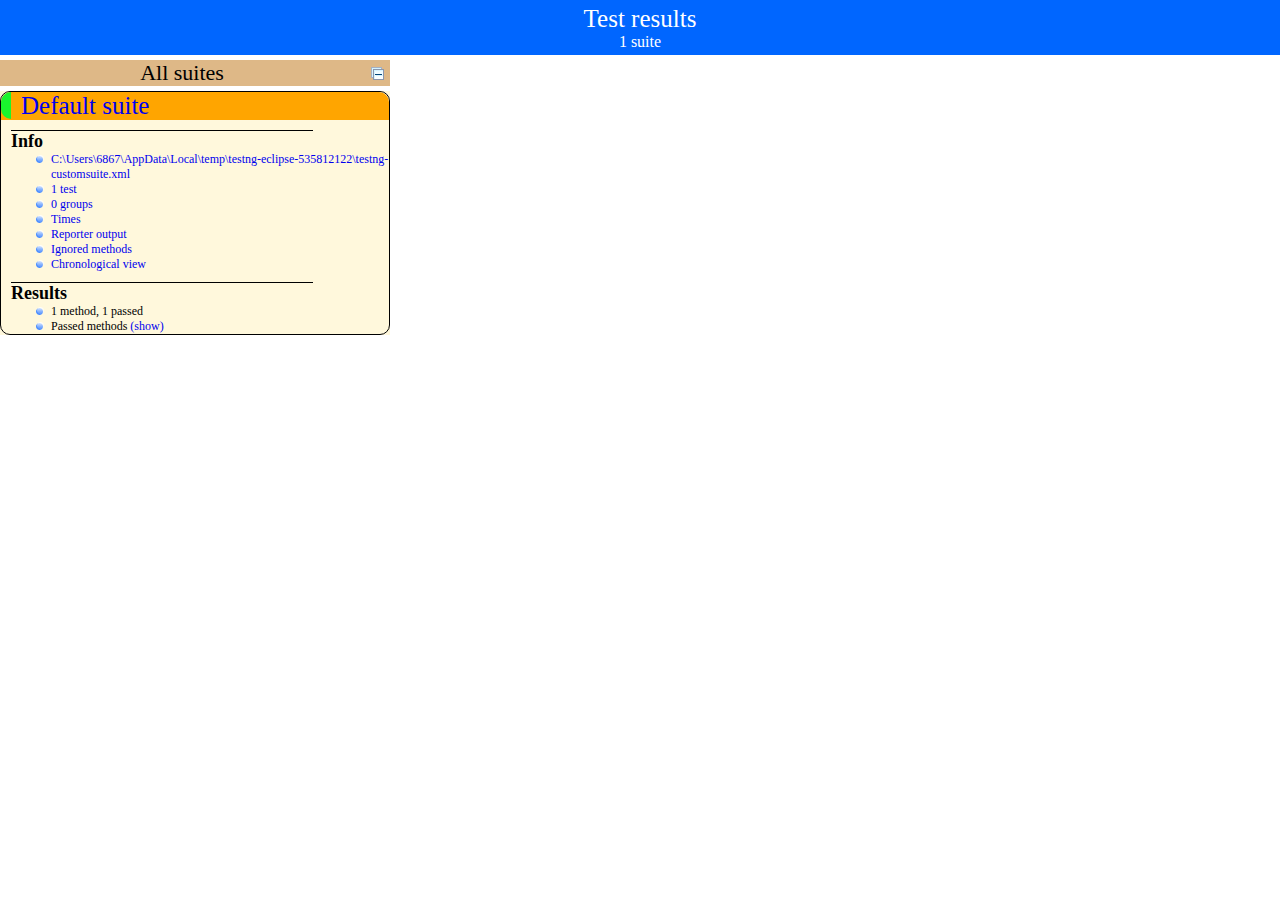
==== commit 87b150ae: "added more code for String, Selenium etc" ====
--- a/test-output/index.html
+++ b/test-output/index.html
@@ -49,7 +49,7 @@
               <ul>
                 <li>
                   <a href="#" panel-name="test-xml-Default_suite" class="navigator-link ">
-                    <span>C:\Users\6867\AppData\Local\temp\testng-eclipse--1689879507\testng-customsuite.xml</span>
+                    <span>C:\Users\6867\AppData\Local\temp\testng-eclipse-535812122\testng-customsuite.xml</span>
                   </a> <!-- navigator-link  -->
                 </li>
                 <li>
@@ -102,7 +102,7 @@
                     <div class="method-list-content passed suite-Default_suite">
                       <span>
                         <img src="passed.png" width="3%"/>
-                        <a href="#" panel-name="suite-Default_suite" title="com.qa.random.CheckKeysPressINSelenium" class="method navigator-link" hash-for-method="checkKeyPress">checkKeyPress</a> <!-- method navigator-link -->
+                        <a href="#" panel-name="suite-Default_suite" title="com.qa.SeleniumPractice.InterviewTestIdea" class="method navigator-link" hash-for-method="getData">getData</a> <!-- method navigator-link -->
                       </span>
                       <br/>
                     </div> <!-- method-list-content passed suite-Default_suite -->
@@ -120,14 +120,14 @@
           <div class="suite-Default_suite-class-passed">
             <div class="main-panel-header rounded-window-top">
               <img src="passed.png"/>
-              <span class="class-name">com.qa.random.CheckKeysPressINSelenium</span>
+              <span class="class-name">com.qa.SeleniumPractice.InterviewTestIdea</span>
             </div> <!-- main-panel-header rounded-window-top -->
             <div class="main-panel-content rounded-window-bottom">
               <div class="method">
                 <div class="method-content">
-                  <a name="checkKeyPress">
-                  </a> <!-- checkKeyPress -->
-                  <span class="method-name">checkKeyPress</span>
+                  <a name="getData">
+                  </a> <!-- getData -->
+                  <span class="method-name">getData</span>
                 </div> <!-- method-content -->
               </div> <!-- method -->
             </div> <!-- main-panel-content rounded-window-bottom -->
@@ -135,7 +135,7 @@
         </div> <!-- panel Default_suite -->
         <div panel-name="test-xml-Default_suite" class="panel">
           <div class="main-panel-header rounded-window-top">
-            <span class="header-content">C:\Users\6867\AppData\Local\temp\testng-eclipse--1689879507\testng-customsuite.xml</span>
+            <span class="header-content">C:\Users\6867\AppData\Local\temp\testng-eclipse-535812122\testng-customsuite.xml</span>
           </div> <!-- main-panel-header rounded-window-top -->
           <div class="main-panel-content rounded-window-bottom">
             <pre>
@@ -144,7 +144,7 @@
 &lt;suite name=&quot;Default suite&quot; guice-stage=&quot;DEVELOPMENT&quot;&gt;
   &lt;test thread-count=&quot;5&quot; name=&quot;Default test&quot; verbose=&quot;2&quot;&gt;
     &lt;classes&gt;
-      &lt;class name=&quot;com.qa.random.CheckKeysPressINSelenium&quot;/&gt;
+      &lt;class name=&quot;com.qa.SeleniumPractice.InterviewTestIdea&quot;/&gt;
     &lt;/classes&gt;
   &lt;/test&gt; &lt;!-- Default test --&gt;
 &lt;/suite&gt; &lt;!-- Default suite --&gt;
@@ -186,14 +186,14 @@
 data.addColumn('number', 'Time (ms)');
 data.addRows(1);
 data.setCell(0, 0, 0)
-data.setCell(0, 1, 'checkKeyPress')
-data.setCell(0, 2, 'com.qa.random.CheckKeysPressINSelenium')
-data.setCell(0, 3, 106571);
+data.setCell(0, 1, 'getData')
+data.setCell(0, 2, 'com.qa.SeleniumPractice.InterviewTestIdea')
+data.setCell(0, 3, 46058);
 window.suiteTableData['Default_suite']= { tableData: data, tableDiv: 'times-div-Default_suite'}
 return data;
 }
               </script>
-              <span class="suite-total-time">Total running time: 1 minutes</span>
+              <span class="suite-total-time">Total running time: 46 seconds</span>
               <div id="times-div-Default_suite">
               </div> <!-- times-div-Default_suite -->
             </div> <!-- times-div -->
@@ -219,11 +219,19 @@
           </div> <!-- main-panel-header rounded-window-top -->
           <div class="main-panel-content rounded-window-bottom">
             <div class="chronological-class">
-              <div class="chronological-class-name">com.qa.random.CheckKeysPressINSelenium</div> <!-- chronological-class-name -->
+              <div class="chronological-class-name">com.qa.SeleniumPractice.InterviewTestIdea</div> <!-- chronological-class-name -->
+              <div class="configuration-method before">
+                <span class="method-name">setUp</span>
+                <span class="method-start">0 ms</span>
+              </div> <!-- configuration-method before -->
               <div class="test-method">
-                <span class="method-name">checkKeyPress</span>
-                <span class="method-start">0 ms</span>
+                <span class="method-name">getData</span>
+                <span class="method-start">5915 ms</span>
               </div> <!-- test-method -->
+              <div class="configuration-method after">
+                <span class="method-name">tearDown</span>
+                <span class="method-start">51988 ms</span>
+              </div> <!-- configuration-method after -->
           </div> <!-- main-panel-content rounded-window-bottom -->
         </div> <!-- panel -->
       </div> <!-- main-panel-root -->
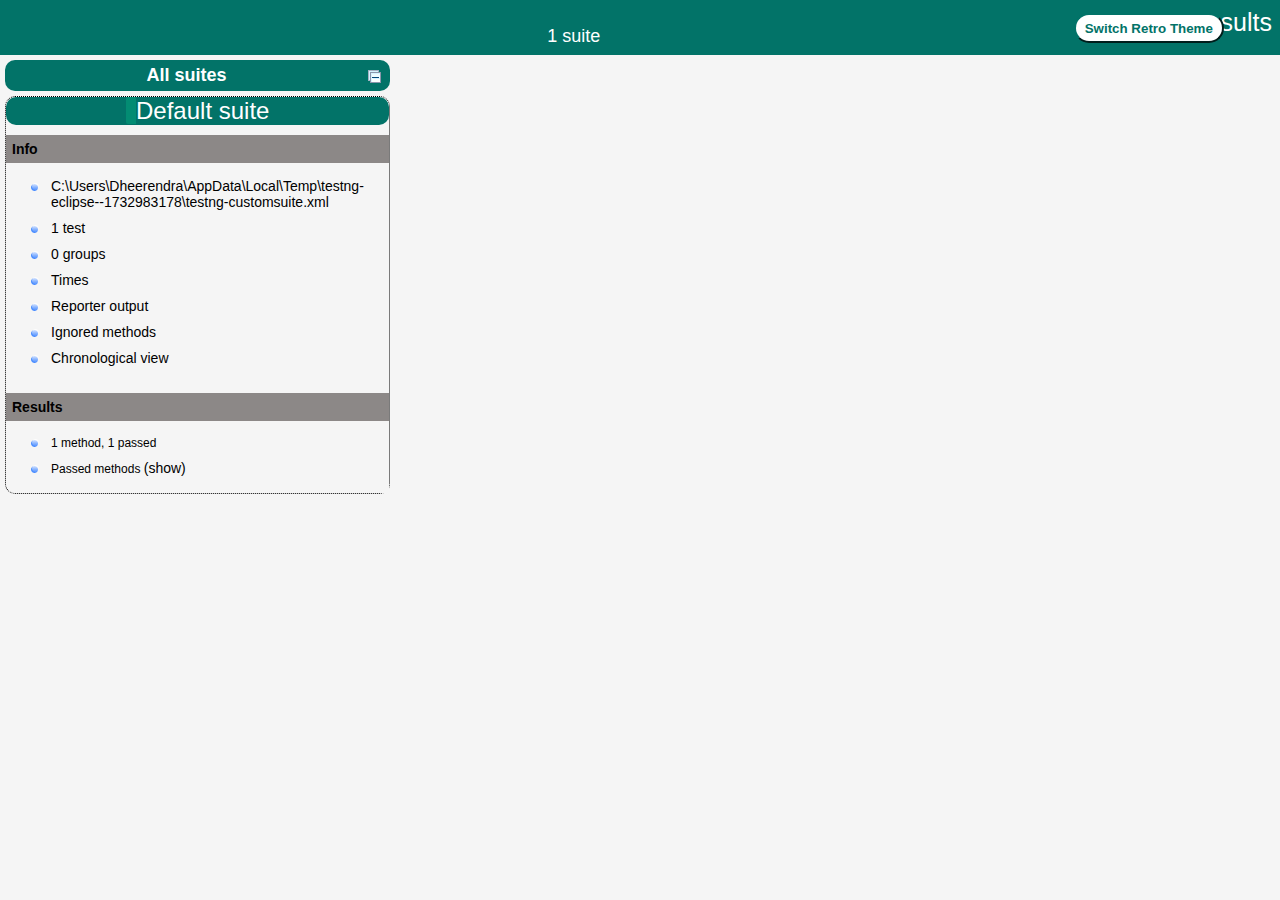
==== commit 5b03de89: "addded collections and java8 features" ====
--- a/test-output/index.html
+++ b/test-output/index.html
@@ -5,8 +5,9 @@
   <meta charset='utf-8'>
   <title>TestNG reports</title>
 
-    <link type="text/css" href="testng-reports.css" rel="stylesheet" />
-    <script type="text/javascript" src="jquery-1.7.1.min.js"></script>
+    <link type="text/css" href="testng-reports1.css" rel="stylesheet" id="ultra" />
+    <link type="text/css" href="testng-reports.css" rel="stylesheet" id="retro" disabled="false"/>
+    <script type="text/javascript" src="jquery-3.4.1.min.js"></script>
     <script type="text/javascript" src="testng-reports.js"></script>
     <script type="text/javascript" src="https://www.google.com/jsapi"></script>
     <script type='text/javascript'>
@@ -23,21 +24,22 @@
   <body>
     <div class="top-banner-root">
       <span class="top-banner-title-font">Test results</span>
+      <button class="button" id="button">Switch Retro Theme</button> <!-- button -->
       <br/>
       <span class="top-banner-font-1">1 suite</span>
     </div> <!-- top-banner-root -->
     <div class="navigator-root">
       <div class="navigator-suite-header">
         <span>All suites</span>
-        <a href="#" title="Collapse/expand all the suites" class="collapse-all-link">
-          <img src="collapseall.gif" class="collapse-all-icon">
+        <a href="#" class="collapse-all-link" title="Collapse/expand all the suites">
+          <img class="collapse-all-icon" src="collapseall.gif">
           </img> <!-- collapse-all-icon -->
         </a> <!-- collapse-all-link -->
       </div> <!-- navigator-suite-header -->
       <div class="suite">
         <div class="rounded-window">
           <div class="suite-header light-rounded-window-top">
-            <a href="#" panel-name="suite-Default_suite" class="navigator-link">
+            <a href="#" class="navigator-link" panel-name="suite-Default_suite">
               <span class="suite-name border-passed">Default suite</span>
             </a> <!-- navigator-link -->
           </div> <!-- suite-header light-rounded-window-top -->
@@ -48,37 +50,37 @@
             <div class="suite-section-content">
               <ul>
                 <li>
-                  <a href="#" panel-name="test-xml-Default_suite" class="navigator-link ">
-                    <span>C:\Users\6867\AppData\Local\temp\testng-eclipse-535812122\testng-customsuite.xml</span>
-                  </a> <!-- navigator-link  -->
-                </li>
-                <li>
-                  <a href="#" panel-name="testlist-Default_suite" class="navigator-link ">
+                  <a href="#" class="navigator-link " panel-name="test-xml-Default_suite">
+                    <span>C:\Users\Dheerendra\AppData\Local\Temp\testng-eclipse--1732983178\testng-customsuite.xml</span>
+                  </a> <!-- navigator-link  -->
+                </li>
+                <li>
+                  <a href="#" class="navigator-link " panel-name="testlist-Default_suite">
                     <span class="test-stats">1 test</span>
                   </a> <!-- navigator-link  -->
                 </li>
                 <li>
-                  <a href="#" panel-name="group-Default_suite" class="navigator-link ">
+                  <a href="#" class="navigator-link " panel-name="group-Default_suite">
                     <span>0 groups</span>
                   </a> <!-- navigator-link  -->
                 </li>
                 <li>
-                  <a href="#" panel-name="times-Default_suite" class="navigator-link ">
+                  <a href="#" class="navigator-link " panel-name="times-Default_suite">
                     <span>Times</span>
                   </a> <!-- navigator-link  -->
                 </li>
                 <li>
-                  <a href="#" panel-name="reporter-Default_suite" class="navigator-link ">
+                  <a href="#" class="navigator-link " panel-name="reporter-Default_suite">
                     <span>Reporter output</span>
                   </a> <!-- navigator-link  -->
                 </li>
                 <li>
-                  <a href="#" panel-name="ignored-methods-Default_suite" class="navigator-link ">
+                  <a href="#" class="navigator-link " panel-name="ignored-methods-Default_suite">
                     <span>Ignored methods</span>
                   </a> <!-- navigator-link  -->
                 </li>
                 <li>
-                  <a href="#" panel-name="chronological-Default_suite" class="navigator-link ">
+                  <a href="#" class="navigator-link " panel-name="chronological-Default_suite">
                     <span>Chronological view</span>
                   </a> <!-- navigator-link  -->
                 </li>
@@ -101,8 +103,8 @@
                     </span>
                     <div class="method-list-content passed suite-Default_suite">
                       <span>
-                        <img src="passed.png" width="3%"/>
-                        <a href="#" panel-name="suite-Default_suite" title="com.qa.SeleniumPractice.InterviewTestIdea" class="method navigator-link" hash-for-method="getData">getData</a> <!-- method navigator-link -->
+                        <img width="3%" src="passed.png"/>
+                        <a href="#" class="method navigator-link" panel-name="suite-Default_suite" title="com.qa.tests.FileUpload" hash-for-method="testUpload">testUpload</a> <!-- method navigator-link -->
                       </span>
                       <br/>
                     </div> <!-- method-list-content passed suite-Default_suite -->
@@ -120,14 +122,14 @@
           <div class="suite-Default_suite-class-passed">
             <div class="main-panel-header rounded-window-top">
               <img src="passed.png"/>
-              <span class="class-name">com.qa.SeleniumPractice.InterviewTestIdea</span>
+              <span class="class-name">com.qa.tests.FileUpload</span>
             </div> <!-- main-panel-header rounded-window-top -->
             <div class="main-panel-content rounded-window-bottom">
               <div class="method">
                 <div class="method-content">
-                  <a name="getData">
-                  </a> <!-- getData -->
-                  <span class="method-name">getData</span>
+                  <a name="testUpload">
+                  </a> <!-- testUpload -->
+                  <span class="method-name">testUpload</span>
                 </div> <!-- method-content -->
               </div> <!-- method -->
             </div> <!-- main-panel-content rounded-window-bottom -->
@@ -135,16 +137,16 @@
         </div> <!-- panel Default_suite -->
         <div panel-name="test-xml-Default_suite" class="panel">
           <div class="main-panel-header rounded-window-top">
-            <span class="header-content">C:\Users\6867\AppData\Local\temp\testng-eclipse-535812122\testng-customsuite.xml</span>
+            <span class="header-content">C:\Users\Dheerendra\AppData\Local\Temp\testng-eclipse--1732983178\testng-customsuite.xml</span>
           </div> <!-- main-panel-header rounded-window-top -->
           <div class="main-panel-content rounded-window-bottom">
             <pre>
 &lt;?xml version=&quot;1.0&quot; encoding=&quot;UTF-8&quot;?&gt;
 &lt;!DOCTYPE suite SYSTEM &quot;https://testng.org/testng-1.0.dtd&quot;&gt;
-&lt;suite name=&quot;Default suite&quot; guice-stage=&quot;DEVELOPMENT&quot;&gt;
-  &lt;test thread-count=&quot;5&quot; name=&quot;Default test&quot; verbose=&quot;2&quot;&gt;
+&lt;suite guice-stage=&quot;DEVELOPMENT&quot; name=&quot;Default suite&quot;&gt;
+  &lt;test thread-count=&quot;5&quot; verbose=&quot;2&quot; name=&quot;Default test&quot;&gt;
     &lt;classes&gt;
-      &lt;class name=&quot;com.qa.SeleniumPractice.InterviewTestIdea&quot;/&gt;
+      &lt;class name=&quot;com.qa.tests.FileUpload&quot;/&gt;
     &lt;/classes&gt;
   &lt;/test&gt; &lt;!-- Default test --&gt;
 &lt;/suite&gt; &lt;!-- Default suite --&gt;
@@ -186,14 +188,14 @@
 data.addColumn('number', 'Time (ms)');
 data.addRows(1);
 data.setCell(0, 0, 0)
-data.setCell(0, 1, 'getData')
-data.setCell(0, 2, 'com.qa.SeleniumPractice.InterviewTestIdea')
-data.setCell(0, 3, 46058);
+data.setCell(0, 1, 'testUpload')
+data.setCell(0, 2, 'com.qa.tests.FileUpload')
+data.setCell(0, 3, 10067);
 window.suiteTableData['Default_suite']= { tableData: data, tableDiv: 'times-div-Default_suite'}
 return data;
 }
               </script>
-              <span class="suite-total-time">Total running time: 46 seconds</span>
+              <span class="suite-total-time">Total running time: 10 seconds</span>
               <div id="times-div-Default_suite">
               </div> <!-- times-div-Default_suite -->
             </div> <!-- times-div -->
@@ -219,22 +221,15 @@
           </div> <!-- main-panel-header rounded-window-top -->
           <div class="main-panel-content rounded-window-bottom">
             <div class="chronological-class">
-              <div class="chronological-class-name">com.qa.SeleniumPractice.InterviewTestIdea</div> <!-- chronological-class-name -->
-              <div class="configuration-method before">
-                <span class="method-name">setUp</span>
+              <div class="chronological-class-name">com.qa.tests.FileUpload</div> <!-- chronological-class-name -->
+              <div class="test-method">
+                <span class="method-name">testUpload</span>
                 <span class="method-start">0 ms</span>
-              </div> <!-- configuration-method before -->
-              <div class="test-method">
-                <span class="method-name">getData</span>
-                <span class="method-start">5915 ms</span>
               </div> <!-- test-method -->
-              <div class="configuration-method after">
-                <span class="method-name">tearDown</span>
-                <span class="method-start">51988 ms</span>
-              </div> <!-- configuration-method after -->
           </div> <!-- main-panel-content rounded-window-bottom -->
         </div> <!-- panel -->
       </div> <!-- main-panel-root -->
     </div> <!-- wrapper -->
   </body>
+<script type="text/javascript" src="testng-reports2.js"></script>
 </html>
--- a/test-output/testng-reports1.css
+++ b/test-output/testng-reports1.css
@@ -0,0 +1,344 @@
+body {
+    background-color: whitesmoke;
+    margin: 0 0 5px 5px;
+}
+ul {
+     margin-top: 10px;
+     margin-left:-10px;
+}
+ li {
+     font-family: "Helvetica Neue", Helvetica, Arial, sans-serif;
+     padding:5px 5px;
+ }
+ a {
+     text-decoration: none;
+     color: black;
+     font-size: 14px;
+ }
+
+ a:hover {
+    color:black ;
+    text-decoration: underline;
+ }
+
+ .navigator-selected {
+     /* #ffa500; Mouse hover color after click Orange.*/
+     background:#027368
+ }
+
+ .wrapper {
+     position: absolute;
+     top: 60px;
+     bottom: 0;
+     left: 400px;
+     right: 0;
+     margin-right:9px;
+     overflow: auto;/*imortant*/
+ }
+
+ .navigator-root {
+     position: absolute;
+     top: 60px;
+     bottom: 0;
+     left: 0;
+     width: 400px;
+     overflow-y: auto;/*important*/
+ }
+
+ .suite {
+     margin: -5px 10px 10px 5px;
+     background-color: whitesmoke ;/*Colour of the left bside box*/
+ }
+
+ .suite-name {
+     font-size: 24px;
+     font-family: "Helvetica Neue", Helvetica, Arial, sans-serif;/*All TEST SUITE*/
+     color: white;
+ }
+
+ .main-panel-header {
+     padding: 5px;
+     background-color: #027368; /*afeeee*/;
+     font-family: "Helvetica Neue", Helvetica, Arial, sans-serif;
+     color:white;
+     font-size: 18px;
+ }
+
+ .main-panel-content {
+     padding: 5px;
+     margin-bottom: 10px;
+     background-color: #CCD0D1; /*d0ffff*/; /*Belongs to backGround of rightSide boxes*/
+ }
+
+ .rounded-window {
+     border-style: dotted;
+     border-width: 1px;/*Border of left Side box*/
+     background-color: whitesmoke;
+     border-radius: 10px;
+ }
+
+ .rounded-window-top {
+     border-top-right-radius: 10px 10px;
+     border-top-left-radius: 10px 10px;
+     border-style: solid;
+     border-width: 1px;
+     overflow: auto;/*Top of RightSide box*/
+ }
+
+ .light-rounded-window-top {
+     background-color: #027368;
+     padding-left:120px;
+     border-radius: 10px;
+
+ }
+
+ .rounded-window-bottom {
+     border-bottom-right-radius: 10px 10px;
+     border-bottom-left-radius: 10px 10px;
+     overflow: auto;/*Bottom of rightSide box*/
+ }
+
+ .method-name {
+     font-size: 14px;
+     font-family: "Helvetica Neue", Helvetica, Arial, sans-serif;
+     font-weight: bold;
+ }
+
+ .method-content {
+     border-style: solid;
+     border-width: 0 0 1px 0;
+     margin-bottom: 10px;
+     padding-bottom: 5px;
+     width: 100%;
+ }
+
+ .parameters {
+     font-size: 14px;
+     font-family: "Helvetica Neue", Helvetica, Arial, sans-serif;
+ }
+
+ .stack-trace {
+     white-space: pre;
+     font-family: "Helvetica Neue", Helvetica, Arial, sans-serif;
+     font-size: 12px;
+     font-weight: bold;
+     margin-top: 0;
+     margin-left: 20px; /*Error Stack Trace Message*/
+ }
+
+ .testng-xml {
+    font-family: "Helvetica Neue", Helvetica, Arial, sans-serif;
+ }
+
+ .method-list-content {
+     margin-left: 10px;
+ }
+
+ .navigator-suite-content {
+     margin-left: 10px;
+     font: 12px 'Lucida Grande';
+ }
+
+ .suite-section-title {
+     font-family: "Helvetica Neue", Helvetica, Arial, sans-serif;
+     font-size: 14px;
+     font-weight:bold;
+     background-color: #8C8887;
+     margin-left: -10px;
+     margin-top:10px;
+     padding:6px;
+ }
+
+ .suite-section-content {
+     list-style-image: url(bullet_point.png);
+     background-color: whitesmoke;
+     font-family: "Helvetica Neue", Helvetica, Arial, sans-serif;
+     overflow: hidden;
+ }
+
+ .top-banner-root {
+     position: absolute;
+     top: 0;
+     height: 45px;
+     left: 0;
+     right: 0;
+     padding: 5px;
+     margin: 0 0 5px 0;
+     background-color: #027368;
+     font-family: "Helvetica Neue", Helvetica, Arial, sans-serif;
+     font-size: 18px;
+     color: #fff;
+     text-align: center;/*Belongs to the Top of Report*//*Status: - Completed*/
+ }
+
+ .top-banner-title-font {
+     font-size: 25px;
+     font-family: "Helvetica Neue", Helvetica, Arial, sans-serif;
+     padding: 3px;
+     float: right;
+ }
+
+ .test-name {
+     font-family: "Helvetica Neue", Helvetica, Arial, sans-serif;
+     font-size: 16px;
+ }
+
+ .suite-icon {
+     padding: 5px;
+     float: right;
+     height: 20px;
+ }
+
+ .test-group {
+     font: 20px 'Lucida Grande';
+     margin: 5px 5px 10px 5px;
+     border-width: 0 0 1px 0;
+     border-style: solid;
+     padding: 5px;
+ }
+
+ .test-group-name {
+     font-weight: bold;
+ }
+
+ .method-in-group {
+     font-size: 16px;
+     margin-left: 80px;
+ }
+
+ table.google-visualization-table-table {
+     width: 100%;
+ }
+
+ .reporter-method-name {
+     font-size: 14px;
+     font-family: "Helvetica Neue", Helvetica, Arial, sans-serif;
+ }
+
+ .reporter-method-output-div {
+     padding: 5px;
+     margin: 0 0 5px 20px;
+     font-size: 12px;
+     font-family: "Helvetica Neue", Helvetica, Arial, sans-serif;
+     border-width: 0 0 0 1px;
+     border-style: solid;
+ }
+
+ .ignored-class-div {
+     font-size: 14px;
+     font-family: "Helvetica Neue", Helvetica, Arial, sans-serif;
+ }
+
+ .ignored-methods-div {
+     padding: 5px;
+     margin: 0 0 5px 20px;
+     font-size: 12px;
+     font-family: "Helvetica Neue", Helvetica, Arial, sans-serif;
+     border-width: 0 0 0 1px;
+     border-style: solid;
+ }
+
+ .border-failed {
+    border-radius:2px;
+     border-style: solid;
+     border-width: 0 0 0 10px;
+     border-color: #F20505;
+ }
+
+ .border-skipped {
+     border-radius:2px;
+     border-style: solid;
+     border-width: 0 0 0 10px;
+     border-color: #F2BE22;
+ }
+
+ .border-passed {
+     border-radius:2px;
+     border-style: solid;
+     border-width: 0 0 0 10px;
+     border-color: #038C73;
+ }
+
+ .times-div {
+     text-align: center;
+     padding: 5px;
+ }
+
+ .suite-total-time {
+     font: 16px 'Lucida Grande';
+ }
+
+ .configuration-suite {
+     margin-left: 20px;
+ }
+
+ .configuration-test {
+     margin-left: 40px;
+ }
+
+ .configuration-class {
+     margin-left: 60px;
+ }
+
+ .configuration-method {
+     margin-left: 80px;
+ }
+
+ .test-method {
+     margin-left: 100px;
+ }
+
+ .chronological-class {
+     background-color: #CCD0D1;
+     border-width: 0 0 1px 1px;/*Chronological*/
+ }
+
+ .method-start {
+     float: right;
+ }
+
+ .chronological-class-name {
+     padding: 0 0 0 5px;
+     margin-top:5px;
+     font-family: "Helvetica Neue", Helvetica, Arial, sans-serif;
+     color: #008;
+ }
+
+ .after, .before, .test-method {
+     font-family: "Helvetica Neue", Helvetica, Arial, sans-serif;
+     font-size: 14px;
+     margin-top:5px;
+ }
+
+ .navigator-suite-header {
+     font-size: 18px;
+     margin: 0px 10px 10px 5px;
+     padding: 5px;
+     border-radius: 10px;
+     background-color: #027368;
+     color: white;
+     font-weight:bold;
+     font-family: "Helvetica Neue", Helvetica, Arial, sans-serif;
+     text-align: center; /*All Suites on top of left box*//*Status: -Completed*/
+ }
+
+ .collapse-all-icon {
+     padding: 3px;
+     float: right;
+ }
+ .button{
+    position: absolute;
+    margin-left:500px;
+    margin-top:8px;
+    background-color: white;
+    color:#027368;
+    font-family: "Helvetica Neue", Helvetica, Arial, sans-serif;
+    font-weight:bold;
+    border-color:#027368;
+    border-radius:25px;
+    cursor: pointer;
+    height:30px;
+    width:150px;
+    outline: none;
+}
+/*Author: - Akhil Gullapalli*/--- a/test-output/testng-reports.css
+++ b/test-output/testng-reports.css
@@ -158,6 +158,22 @@
     color: #fff;
     text-align: center;
 }
+.button{
+    position: absolute;
+    margin-left:500px;
+    margin-top:8px;
+    background-color: white;
+    color:#0066ff;
+    font-family: "Helvetica Neue", Helvetica, Arial, sans-serif;
+    font-weight:bold;
+    border-color:#0066ff ;
+    border-radius:25px;
+    cursor: pointer;
+    height:30px;
+    width:150px;
+    outline:none;
+
+}
 
 .top-banner-title-font {
     font-size: 25px;
@@ -307,3 +323,4 @@
     padding: 5px;
     float: right;
 }
+/*retro Theme*/
